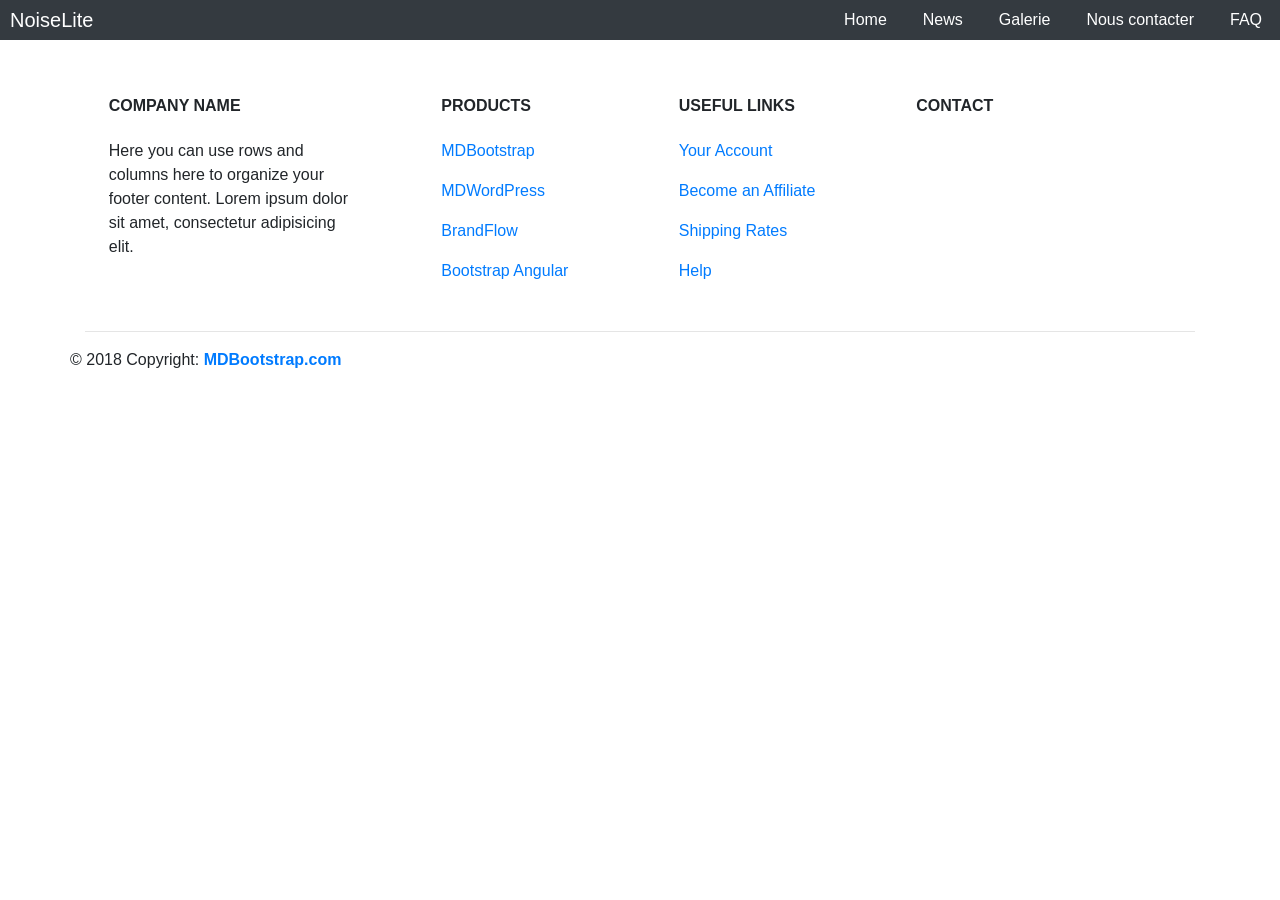
==== index.html @ 3df5bf48 "Auto-generated commit" ====
<!Doctype html>
<html lang="en">
<head>
  <meta charset="utf-8">
  <title>NoiseLite</title>
  <base href="https://charlottedefyn.github.io/projetfilrouge-noise/">  <meta name="viewport" content="width=device-width, initial-scale=1">
  <link rel="icon" type="image/x-icon" href="favicon.ico">
<link rel="stylesheet" href="styles.bd2bd13a8cc9b332be92.css"></head>
<body>
  <app-root></app-root>
<script src="polyfills-es5.f8b5a32bf736d11d106f.js" nomodule defer></script><script src="polyfills-es2015.d3e61f0dd2b58e518eca.js" type="module"></script><script src="scripts.fff47700150b8fe67b46.js" defer></script><script src="runtime-es2015.b948044840398824f16e.js" type="module"></script><script src="main-es2015.f824943bceef16972ac4.js" type="module"></script><script src="runtime-es5.b948044840398824f16e.js" nomodule defer></script><script src="main-es5.f824943bceef16972ac4.js" nomodule defer></script></body>
</html>
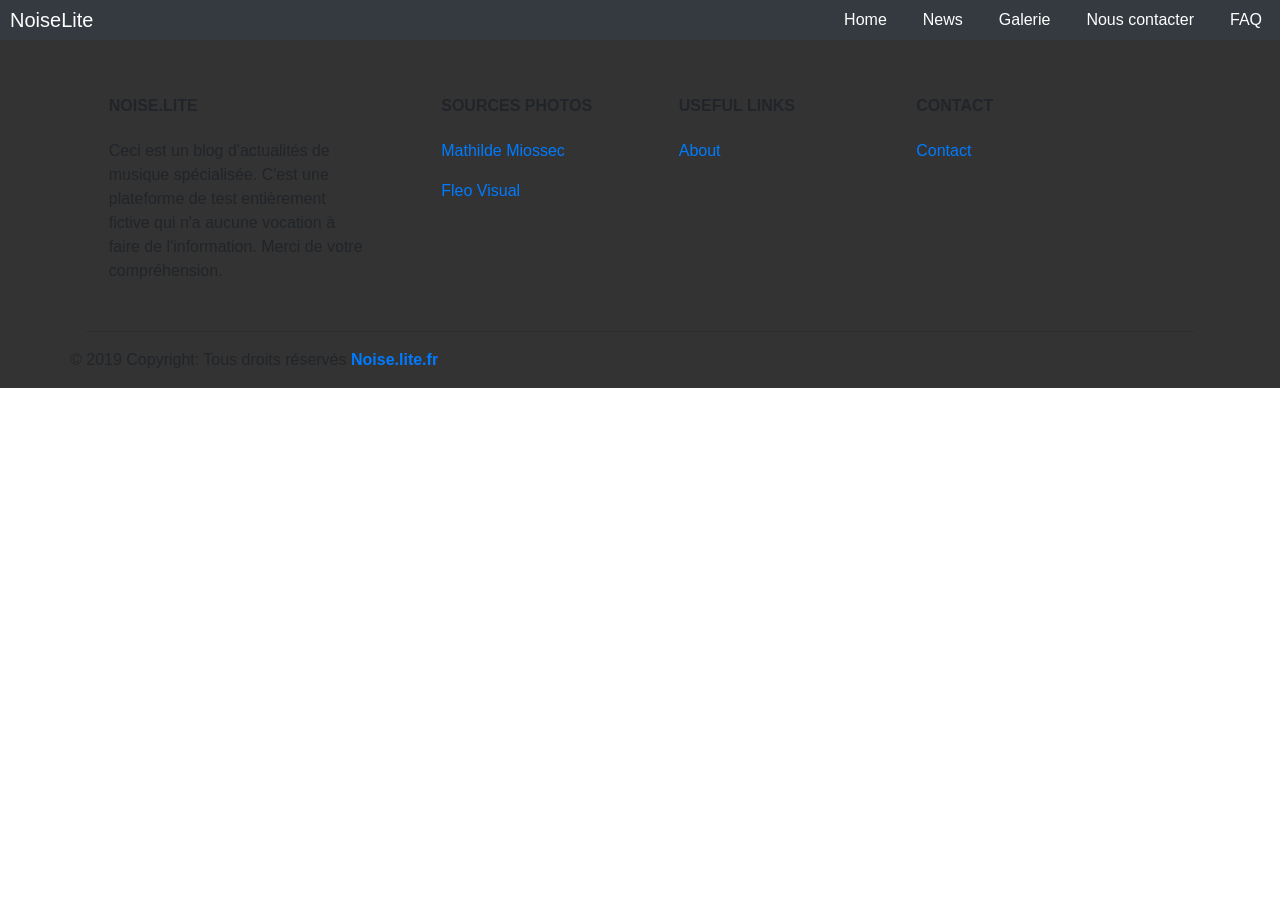
==== commit 40a7987a: "Auto-generated commit" ====
--- a/index.html
+++ b/index.html
@@ -5,8 +5,8 @@
   <title>NoiseLite</title>
   <base href="https://charlottedefyn.github.io/projetfilrouge-noise/">  <meta name="viewport" content="width=device-width, initial-scale=1">
   <link rel="icon" type="image/x-icon" href="favicon.ico">
-<link rel="stylesheet" href="styles.bd2bd13a8cc9b332be92.css"></head>
+<link rel="stylesheet" href="styles.37b5447669ba5481d564.css"></head>
 <body>
   <app-root></app-root>
-<script src="polyfills-es5.f8b5a32bf736d11d106f.js" nomodule defer></script><script src="polyfills-es2015.d3e61f0dd2b58e518eca.js" type="module"></script><script src="scripts.fff47700150b8fe67b46.js" defer></script><script src="runtime-es2015.b948044840398824f16e.js" type="module"></script><script src="main-es2015.f824943bceef16972ac4.js" type="module"></script><script src="runtime-es5.b948044840398824f16e.js" nomodule defer></script><script src="main-es5.f824943bceef16972ac4.js" nomodule defer></script></body>
+<script src="polyfills-es5.f8b5a32bf736d11d106f.js" nomodule defer></script><script src="polyfills-es2015.d3e61f0dd2b58e518eca.js" type="module"></script><script src="scripts.fff47700150b8fe67b46.js" defer></script><script src="runtime-es2015.b948044840398824f16e.js" type="module"></script><script src="main-es2015.319091389e81bc49b7a0.js" type="module"></script><script src="runtime-es5.b948044840398824f16e.js" nomodule defer></script><script src="main-es5.319091389e81bc49b7a0.js" nomodule defer></script></body>
 </html>
